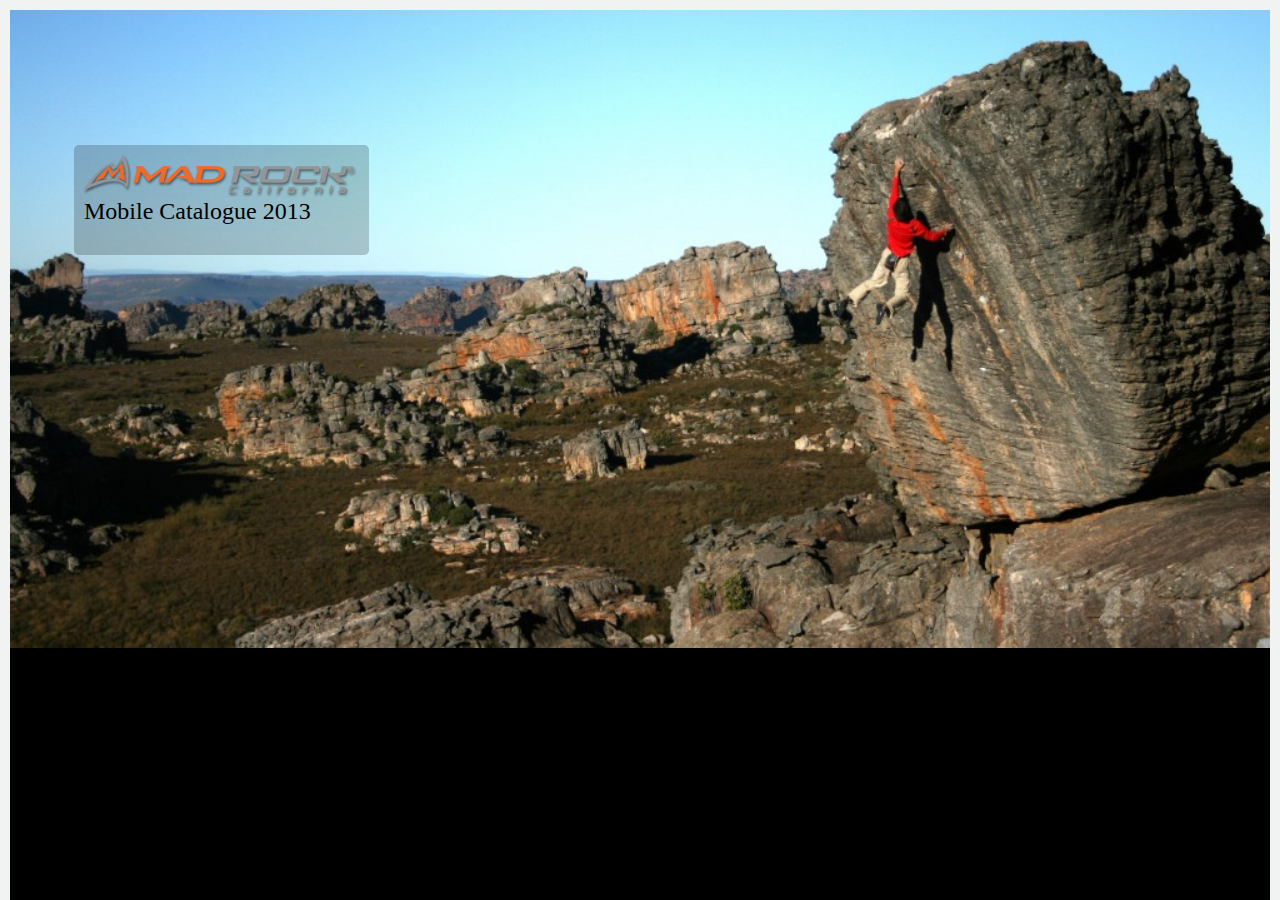
==== index.html @ a5af1133 "1" ====
<!--<!DOCTYPE HTML>-->
<html>
<head>
    <meta name="viewport" content="width=device-width, minimum-scale=1.0, maximum-scale=1.0"/>
    <meta content='text/html;charset=UTF-8' http-equiv='content-type'><!-- this seems to be important for the 360 spritespin plugin -->
    <link rel="stylesheet" type="text/css" href="styles.css">
    <style>
    </style>
    
    
    <script src="jquery-1.7.2.min.js" type="text/javascript"></script>
    <script src="zeptomin.js"></script>
    <script src="spritespin.js" type="text/javascript"></script>
    <script src="iscroll4.js"></script>
    <script src="scroll.js"></script>
    
    
</head>
<body>

    <div class="frame">

        <div id="pageWrapper">
            <div id="pageScroller">
                <div class="page" >
                    <div id="wrapper_cover">
                    
                        <div class="cover_img_container">
                            <img class="cover_img" src="imgs/media/welcome_to_rocklands.jpg"></img>
                            
                            <div class="cover_text">
                                <img src="imgs/media/madrock_logo.png"></img><br>
                                <h2>Mobile Catalogue 2013</h2>
                            </div>
                            
                        </div>
                    
                    </div>
                    
                </div>

                <div class="page" >
                    <div id="wrapper_pg1">
                        <div class="scroller">
                            
                            <div class="cover_img_container">
                                <img class="cover_img" src="imgs/media/madrock_blueprint.png"></img>
                                
                                <div class="cover_text">
                                    <img src="imgs/media/madrock_logo.png"></img><br>
                                    <h2>About Us</h2>
                                </div>
                                
                            </div>
                            <div class="content_text">
                                <p>
                                Mad Rock began in 2002 as a small, climber owned and operated company that made innovative, highly technical and affordable rock climbing shoes. After many years and over a million pairs later, we still choose not to reflect on our accomplishments nor rest on our laurels-because our best shoes will always be the next batch! To us, "Innovation" isn't just a catch phrase-it's a challenge to be met daily. In that spirit, we embrace using the latest materials and technology to meet consumer demands while maintaining the high quality and innovative products that have put us on the map and in the packs of climbers around the world!
                                </p>
                                <p>
                                Refinement of an existing design can often be as labor intensive as creating an all-new one. Yet instead of making new models for the sake of making new models, for 2013 Mad Rock is committed to making subtle but definite running improvements to our existing shoe models and offering a variety of new features, colors and options to our increasingly popular hardware and accessory lines. Mad Rock's goal from the start has been to offer the most sophisticated designs and materials at a fair price, and now more than ever our message of value, quality, durability and climbing enjoyment rings true - so much so that our competitors are increasingly following our lead. We always thought that climbing should be enjoyed by everybody - and we aim to do that with the best gear at a fair price. For 2013 and beyond, Mad Rock is committed to offering you a great deal on the best equipment and back it up with the best customer service in the business.
                                </p>
                                </br>
                                -Team Mad Rock

                            </div>
                            
                        </div>
                    </div>
                </div>
                <div class="page" >
                    <div id="wrapper_pg2">
                        <div class="scroller">
                            
                            <div class="cover_img_container">
                                
                                <img class="cover_img" src="imgs/media/shock-gel.jpg"></img>
                                
                                <div class="cover_text">
                                    <img src="imgs/media/madrock_logo.png"></img><br>
                                    <h2 id="pg_2_innovations">Innovations</h2>
                                </div>
                                
                            </div>
                            <div class="content_text">
                                <h3>Arch Flex</h3>
                                <div class="supp_img_container"><img class="supp_img" src="imgs/media/arch-flex.jpg"></img></div>
                                <p>
                                    By utilizing our 1.8mm R2 rand rubber, the Arch Flex system gives our redesigned Shark an unbelievably comfortable and glove-like fit. The elastic property in our R2 formula hugs and locks your foot in to place without the pain associated with other high performance shoes. 
                                </p>
                                <h3>3D Moulded Heel</h3>
                                <div class="supp_img_container"><img class="supp_img" src="imgs/media/heelcup3dmouldedheel.jpg"></img></div>
                                <p>
                                    Introducing, the best hooking heel ever created. With help from our team of athletes around the world, we've designed a heel cup that will hook, smear, jam, or lock better than any other heel design out there. Our new 3D Molded Heel Cup features grooves to improve hooking ability and ensures that your heel won't pop off of your project. As with any of our other features, we never skimp on materials by manufacturing with non-climbing grade rubber. 
                                </p>
                                <h3>Shock Gel</h3>
                                <div class="supp_img_container"><img class="supp_img" src="imgs/media/shock-gel.jpg"></img></div>
                                <p>
                                    The Flash 2.0 is the first climbing shoe on the market to incorporate shock gel to reduce the force of impact on the heel. 
                                </p>
                                <h3>3D Moulded Concave Sole</h3>
                                <div class="supp_img_container"><img class="supp_img" src="imgs/media/concavesole.jpg"></img></div>
                                <p>
                                    With a patented, concave shape, this sole offers even more powerful edging and surface contact while smearing. Featured on the Shark, Con Series and the Demon; the 3D molded concave shape will enable your feet to grab holds like never before. 
                                </p>
                                <h3>Polycarbonate Midsole</h3>
                                <div class="supp_img_container"><img class="supp_img" src="imgs/media/Polycarbonate-Midsole.jpg"></img></div>
                                <p>
                                    Our AES midsoles utilizes 3D molded polycarbonate material to maintains its shape throughout the life of the shoe. It also provides a predictable and consistent flex throughout its lifespan without sacrificing sensitivity. Due to its stiffness, we were able to incorporate this new midsole material in conjunction with our 3D molded rubber sole to increase performance and stability while minimizing the thickness of both. Our AES consists of 3 midsole shapes to control flex and edging. 
                                </p>
                                <h3>3D Toecap</h3>
                                <div class="supp_img_container"><img class="supp_img" src="imgs/media/3d-toe-cup.jpg"></img></div>
                                <p>
                                    Another technological first in our industry. The 3D molded Toe Cap eliminates the seam where de-lamination can occur while providing an extra layer of protection for durability. The sticky grey rubber is a good indicator of when resoling will be needed as the black rand rubber below begins to show and helps to prevent marks on climbing surfaces. 
                                </p>
                                <h3>Power Flex Upper</h3>
                                <div class="supp_img_container"><img class="supp_img" src="imgs/media/power-upper.jpg"></img></div>
                                <p>
                                    Through the use of our new rubber impregnation technology, the Power Flex Upper is thin, light, sensitive and ultra sticky. The two-way stretch characteristic of our material provides more room in the toe box while reducing lateral strech when worn. 
                                </p>
                                <h3>Slide Entry System</h3>
                                <div class="supp_img_container"><img class="supp_img" src="imgs/media/Side-Entry-System.jpg"></img></div>
                                <p>
                                    Moving the shoe closure to the side provides greater surface area coverage for our new Power Upper. Whether you are toe hooking, jamming, or smearing, our rock shoes have you covered.
                                </p>
                                </br>
                                -Mad Rock Lab

                            </div>
                            
                        </div>
                    </div>
                </div>
                <div class="page" >
                    <div id="wrapper_products_cover">
                        <div class="cover_img_container">
                            <img class="cover_img" src="imgs/media/welcome_to_rocklands.jpg"></img>
                            
                            <div class="cover_text">
                                <img src="imgs/media/madrock_logo.png"></img><br>
                                <h2>Products 2013</h2>
                            </div>
                            
                        </div>
                    </div>
                </div>
                <div class="page" >
                    <div id="wrapper_pg4">
                        <div class="scroller">
                            <div class="cover_img_container">
                                
                                <img class="cover_img" src="imgs/media/shoe_cover.jpg"></img>
                                
                                <div class="cover_text">
                                    <img src="imgs/media/madrock_logo.png"></img><br>
                                    <h2 id="pg_2_innovations">Shoes</h2>
                                </div>
                                
                            </div>
                            
                            <div class="content_text">
                                <ul class="product_list">
                                    <li id="shoe_1">
                                        <img class="product_img" src="imgs/shoes/demon2USD123.jpg"> Demon 2.0 - $123
                                    </li>
                                    <li id="shoe_2">
                                        <img class="product_img" src="imgs/shoes/shark2USD119.jpg"> Shark 2.0 - $119
                                    </li>
                                    <li id="shoe_3">
                                        <img class="product_img" src="imgs/shoes/concept2USD109.jpg"> Concept 2.0 - $109
                                    </li>
                                    <li>
                                        <img class="product_img" src="imgs/shoes/conflict2USD109.jpg"> Conflict 2.0 - $109
                                    </li>
                                    <li>
                                        <img class="product_img" src="imgs/shoes/contact2USD105.jpg"> Contact 2.0 - $109
                                    </li>
                                    <li>
                                        <img class="product_img" src="imgs/shoes/mugentechlace2USD99.jpg"> Mugen Tech Lace 2.0 - $99
                                    </li>
                                    <li>
                                        <img class="product_img" src="imgs/shoes/mugentech2USD99.jpg"> Mugen Tech 2.0 - $99
                                    </li>
                                    <li>
                                        <img class="product_img" src="imgs/shoes/flash2USD83.jpg"> Flash 2.0 - $83
                                    </li>
                                    <li>
                                        <img class="product_img" src="imgs/shoes/onsightUSD79.jpg"> Onsight - $79
                                    </li>
                                    <li>
                                        <img class="product_img" src="imgs/shoes/bansheeUSD79.jpg"> Banshee - $79
                                    </li>
                                    <li>
                                        <img class="product_img" src="imgs/shoes/phoenixUSD75.jpg"> Phoenix - $75
                                    </li>
                                    <li>
                                        <img class="product_img" src="imgs/shoes/drifterUSD69.jpg"> Drifter - $69
                                    </li>
                                    <li>
                                        <img class="product_img" src="imgs/shoes/madmonkeyUSD39.jpg"> Mad Monkey - $39
                                    </li>
                                </ul>
                            </div>
                            
                        </div>
                    </div>
                </div>
                <div class="page" >
                    <div id="wrapper_pg5">
                        <div class="scroller">
                            <h1>Page 5</h1>
                        </div>
                    </div>
                </div>
                <div class="page" >
                    <div id="wrapper_pg6">
                        <div class="scroller">
                            <h1>Page 6</h1>
                        </div>
                    </div>
                </div>
                <div class="page" >
                    <div id="wrapper_pg7">
                        <div class="scroller">
                            <h1>Page 7</h1>
                        </div>
                    </div>
                </div>
                <div class="page" >
                    <div id="wrapper_pg8">
                        <div class="scroller">
                            <h1>Page 8</h1>
                        </div>
                    </div>
                </div>
                
                <!-- Contact FORM SUBMISSION -->
                <div class="page" >
                    <div style="width:100%;text-align:center;">
                        <h1>Contact PAge</h1>
                        <hr/>
                        <button class="button_popup">Click to submit form</button>
                        <div id="form_popup">
                            <div id="form_well">
                            
                                <form action="/pg_request" method="post" id="pg_request_form">
                                    <label for="email">
                                        <b>Email</b>
                                        <input type="email" id="pg_email" name="email">
                                    </label>
                                    <input type="submit" value="submit">
                                </form>
                                
                            </div>
                            <div id="form_close">
                                HIDE
                            </div>
                        </div>
                    </div>
                </div>
                <!-- FORM SUBMISSION -->
                
                <div class="page" >
                    <h1>Back Cover</h1>
                </div>
                
            </div><!-- Page Scroller -->
        </div><!-- Page Wrapper -->

    </div><!-- Frame -->
    
<div id="form_popup">
    <div id="form_overlay">
    </div>
    <div id="form_well">
    <form action="/pg_request" method="post" id="pg_request_form">

        <label for="email">
            <b>Email</b>
            <input type="email" id="pg_email" name="email">
        </label>
        
        <input type="submit" value="submit">

    </form>
    </div>
</div>
    
    <!-- Product Overlays -->
    <div class="product_overlay" id="shoe_1_details">
        <div class="product_details">
            <p>
                Demon 2.0 ($123)<br>
                The Demon 2.0 is a testament to our commitment to ultra-high performance rock shoes. Unlike other brand's high performance shoes, the Demon 2.0 is evidence that performance and comfort can go hand in hand. This paradoxical concept is achieved by incorporating our AES-3 Concave Sole technology, Power Flex Upper, and our new R2 Rand System that translates into a rock shoe with superior feel and fit. Projects beware!
            </p>
        </div>
    </div>

</body>

</html>
---- styles.css ----
body {
    font-family: helvetica neue;
    background-color: #E7EAEC;
    margin:0;
    padding:0;
}

.page h1,
.page h2
{
    color: #BCBEC0;
    font-weight: normal;
    margin-top: 0px;
}

.page hr {
    height: 2px;
    background-color: #E6E7E8;
    border: none;
    border-bottom: solid 1px #FFFFFF;
}

.frame {
    position:absolute;
    top:0px;
    right:0px;
    bottom:0px;
    left:0px;
    background-color: #F1F2F2;
    /*border: 1px solid #BCBEC0;
    border-radius: 4px;*/
}


#form_popup
{
display: none;
}
#form_close
{
position: absolute;
top: 0px;
left: 0px;
width: 100%;
height: 100%;
background-color: rgba(0,0,0,0.5);
z-index: 200;
}
#form_well
{
padding: 10px;
background-color: rgb(0,0,0);
z-index: 201;
display: none;
color: white;
position: absolute;
top: 20%;
left: 20%;
width: 60%;
height: 10%;
}
.zoom_container
{
position: relative;
height: 300px;
width: 300px;
overflow: hidden;
}
.page {
    float: left;
    -webkit-transform:translate3d(0,0,0);
    -moz-transform:translate3d(0px,0,0);
    height: 100%;
    /*padding: 20px;*/
    margin: 10px;/*my addition*/
    /*border: 2px solid white;*//*border seems to disrupt widths and makes last slide disappear*/
    background-color: black;/*my addition*/
}

.wrapper_span_360sprite2
{
height: 327px;
display: inline-block;
}

#pageWrapper {
    position:absolute;
    z-index:1;
    overflow:hidden;
    top:0px;/*was 20px*/
    right:0px;
    bottom:0px;/*was 20px*/
    left:0px;
    /*padding: 20px;/*my addition*/
}

#wrapper_cover, #wrapper_pg1, #wrapper_pg2, #wrapper_products_cover, #wrapper_pg4, #wrapper_pg5, #wrapper_pg6, #wrapper_pg7, #wrapper_pg8
{
    position:absolute;
    z-index:1;
    top:0px;
    bottom:0px;/*was bottom:50px - my change*//*having a higher bottom position means that the scroll area allows the text to go a little above the 0 bottom position*/
    left:0px;
    right:0px;
    overflow:hidden;/*was overflow:auto;*/
}

.scroller {
	position:absolute; z-index:1;
	-webkit-tap-highlight-color:rgba(0,0,0,0);
	width:100%;
	padding:0;
}

/*Content, body and text*/
.content_text
{
width: 95%;
position: relative;
color: white;
background-color: rgba(0,0,0,0.8);
margin-top: 10px;
margin-right: 10px;
margin-left: 10px;
margin-bottom: 50px;
}
.content_text>p
{
width:90%;
margin: 10px;
padding: 10px;
}

/*Products*/
.product_list
{
list-style: none;
line-height: 100px;
}
.product_list>li
{
margin: 5px;
}
.product_img
{
height: 100px;
max-width: 30%;
float:left;
}
.product_overlay
{
position:absolute;
top:0px;
left:0px;
width:100%;
height:100%;
z-index: 101;
display: none;
}
.product_details
{
color: white;
background-color: rgba(0,0,0,0.5);
}
/*
.product_container_div
{
width:100%;
overflow:hidden;
}
.product_text
{
height: 100px;
padding: 10px;
text-align:center;
max-width:50%;
overflow:hidden;
display:inline-block;
float:left;
}
*/

/*Image & Cover Handling*/
.cover_img_container
{
position:relative;
overflow: hidden;
}
.cover_img
{
position: absolute;
top:0px;
left: 0px;
width:100%;
z-index: 3
}

.cover_text
{
position: absolute;
z-index: 3;
top:15%;
left:5%;
background-color: rgba(0,0,0,0.2);
padding: 10px;
border-radius: 5px;
}
.cover_text>h2
{
color: black;
}


.supp_img_container
{
width: 100%;
overflow: hidden;
}
.supp_img
{
width: 67%;
margin-left: auto;
margin-right:auto;
}


#wrapper_pg1
{
background-image: url('imgs/media/background.png');
}

#pg_2_innovations
{
color:white;
}
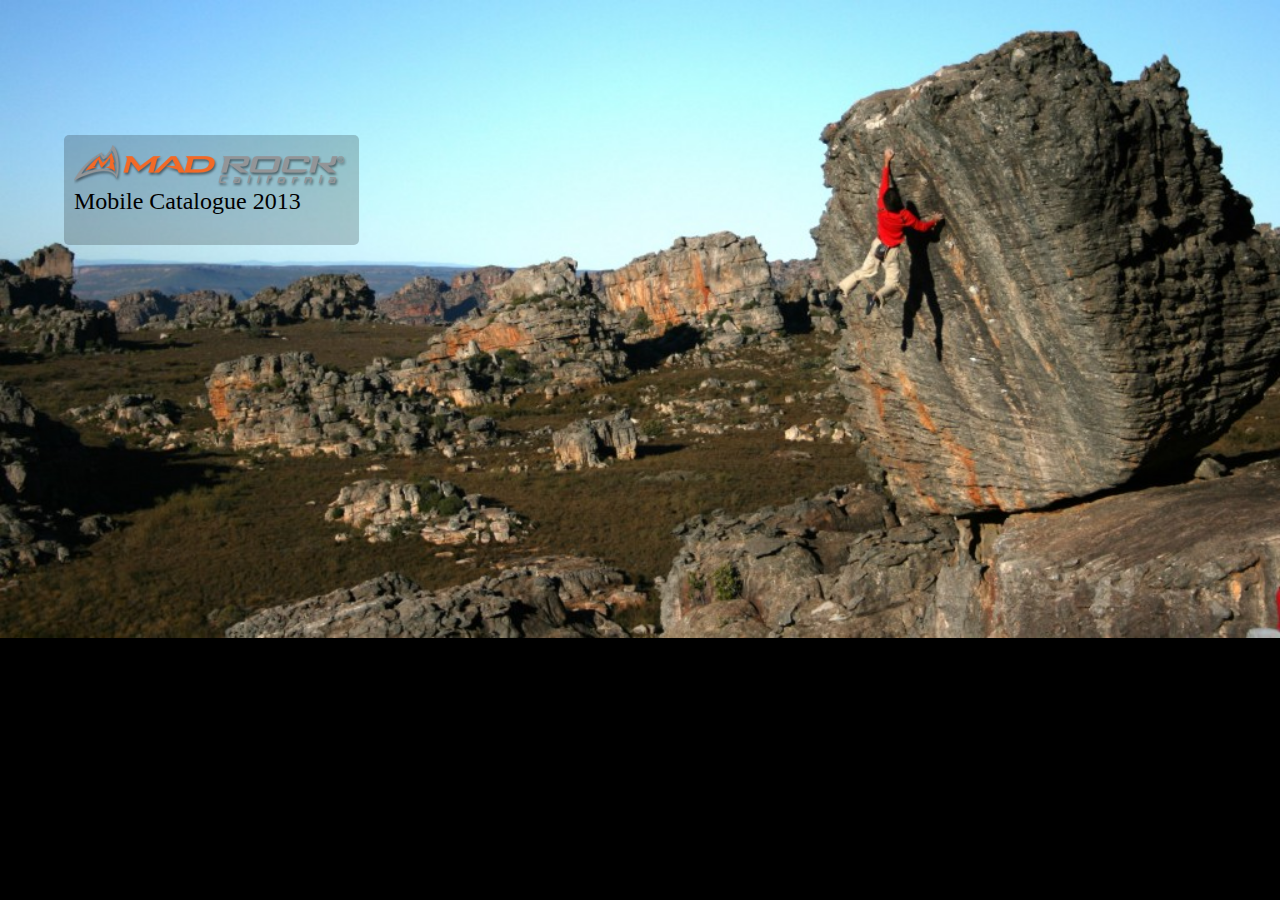
==== commit a33eedfa: "separate html file load" ====
--- a/index.html
+++ b/index.html
@@ -4,13 +4,11 @@
     <meta name="viewport" content="width=device-width, minimum-scale=1.0, maximum-scale=1.0"/>
     <meta content='text/html;charset=UTF-8' http-equiv='content-type'><!-- this seems to be important for the 360 spritespin plugin -->
     <link rel="stylesheet" type="text/css" href="styles.css">
-    <style>
-    </style>
     
     
     <script src="jquery-1.7.2.min.js" type="text/javascript"></script>
-    <script src="zeptomin.js"></script>
-    <script src="spritespin.js" type="text/javascript"></script>
+    <!--<script src="zeptomin.js"></script>-->
+    <!--<script src="spritespin.js" type="text/javascript"></script>-->
     <script src="iscroll4.js"></script>
     <script src="scroll.js"></script>
     
@@ -124,12 +122,13 @@
                                 </p>
                                 </br>
                                 -Mad Rock Lab
-
-                            </div>
-                            
-                        </div>
-                    </div>
-                </div>
+                                </br>
+                            </div>
+                            
+                        </div>
+                    </div>
+                </div>
+                
                 <div class="page" >
                     <div id="wrapper_products_cover">
                         <div class="cover_img_container">
@@ -143,6 +142,7 @@
                         </div>
                     </div>
                 </div>
+                
                 <div class="page" >
                     <div id="wrapper_pg4">
                         <div class="scroller">
@@ -160,43 +160,69 @@
                             <div class="content_text">
                                 <ul class="product_list">
                                     <li id="shoe_1">
-                                        <img class="product_img" src="imgs/shoes/demon2USD123.jpg"> Demon 2.0 - $123
+                                        <div class="product_li_container">
+                                        <img class="product_img" src="imgs/shoes/demon2USD123.jpg"><span class="product_li_text">Demon 2.0</span>
+                                        </div>
                                     </li>
                                     <li id="shoe_2">
-                                        <img class="product_img" src="imgs/shoes/shark2USD119.jpg"> Shark 2.0 - $119
+                                        <div class="product_li_container">
+                                        <img class="product_img" src="imgs/shoes/shark2USD119.jpg"><span class="product_li_text">Shark 2.0</span>
+                                        </div>
                                     </li>
                                     <li id="shoe_3">
-                                        <img class="product_img" src="imgs/shoes/concept2USD109.jpg"> Concept 2.0 - $109
-                                    </li>
-                                    <li>
-                                        <img class="product_img" src="imgs/shoes/conflict2USD109.jpg"> Conflict 2.0 - $109
-                                    </li>
-                                    <li>
-                                        <img class="product_img" src="imgs/shoes/contact2USD105.jpg"> Contact 2.0 - $109
-                                    </li>
-                                    <li>
-                                        <img class="product_img" src="imgs/shoes/mugentechlace2USD99.jpg"> Mugen Tech Lace 2.0 - $99
-                                    </li>
-                                    <li>
-                                        <img class="product_img" src="imgs/shoes/mugentech2USD99.jpg"> Mugen Tech 2.0 - $99
-                                    </li>
-                                    <li>
-                                        <img class="product_img" src="imgs/shoes/flash2USD83.jpg"> Flash 2.0 - $83
-                                    </li>
-                                    <li>
-                                        <img class="product_img" src="imgs/shoes/onsightUSD79.jpg"> Onsight - $79
-                                    </li>
-                                    <li>
-                                        <img class="product_img" src="imgs/shoes/bansheeUSD79.jpg"> Banshee - $79
-                                    </li>
-                                    <li>
-                                        <img class="product_img" src="imgs/shoes/phoenixUSD75.jpg"> Phoenix - $75
-                                    </li>
-                                    <li>
-                                        <img class="product_img" src="imgs/shoes/drifterUSD69.jpg"> Drifter - $69
-                                    </li>
-                                    <li>
-                                        <img class="product_img" src="imgs/shoes/madmonkeyUSD39.jpg"> Mad Monkey - $39
+                                        <div class="product_li_container">
+                                        <img class="product_img" src="imgs/shoes/concept2USD109.jpg"><span class="product_li_text">Concept 2.0</span>
+                                        </div>
+                                    </li>
+                                    <li id="shoe_4">
+                                        <div class="product_li_container">
+                                        <img class="product_img" src="imgs/shoes/conflict2USD109.jpg"><span class="product_li_text">Conflict 2.0</span>
+                                        </div>
+                                    </li>
+                                    <li id="shoe_5">
+                                        <div class="product_li_container">
+                                        <img class="product_img" src="imgs/shoes/contact2USD105.jpg"><span class="product_li_text">Contact 2.0</span>
+                                        </div>
+                                    </li>
+                                    <li id="shoe_6">
+                                        <div class="product_li_container">
+                                        <img class="product_img" src="imgs/shoes/mugentechlace2USD99.jpg"><span class="product_li_text">Mugen Tech Lace 2.0</span>
+                                        </div>
+                                    </li>
+                                    <li id="shoe_7">
+                                        <div class="product_li_container">
+                                        <img class="product_img" src="imgs/shoes/mugentech2USD99.jpg"><span class="product_li_text">Mugen Tech 2.0</span>
+                                        </div>
+                                    </li>
+                                    <li id="shoe_8">
+                                        <div class="product_li_container">
+                                        <img class="product_img" src="imgs/shoes/flash2USD83.jpg"><span class="product_li_text">Flash 2.0</span>
+                                        </div>
+                                    </li>
+                                    <li id="shoe_9">
+                                        <div class="product_li_container">
+                                        <img class="product_img" src="imgs/shoes/onsightUSD79.jpg"><span class="product_li_text">Onsight</span>
+                                        </div>
+                                    </li>
+                                    <li id="shoe_10">
+                                        <div class="product_li_container">
+                                        <img class="product_img" src="imgs/shoes/bansheeUSD79.jpg"><span class="product_li_text">Banshee</span>
+                                        </div>
+                                    </li>
+                                    <li id="shoe_11">
+                                        <div class="product_li_container">
+                                        <img class="product_img" src="imgs/shoes/phoenixUSD75.jpg"><span class="product_li_text">Phoenix</span>
+                                        </div>
+                                    </li>
+                                    <li id="shoe_12">
+                                        <div class="product_li_container">
+                                        <img class="product_img" src="imgs/shoes/drifterUSD69.jpg"><span class="product_li_text">Drifter</span>
+                                        </div>
+                                    </li>
+                                    <li id="shoe_13">
+                                        <div class="product_li_container">
+                                        <img class="product_img" src="imgs/shoes/madmonkeyUSD39.jpg"><span class="product_li_text">Mad Monkey</span>
+                                        </div>
                                     </li>
                                 </ul>
                             </div>
@@ -286,13 +312,7 @@
 </div>
     
     <!-- Product Overlays -->
-    <div class="product_overlay" id="shoe_1_details">
-        <div class="product_details">
-            <p>
-                Demon 2.0 ($123)<br>
-                The Demon 2.0 is a testament to our commitment to ultra-high performance rock shoes. Unlike other brand's high performance shoes, the Demon 2.0 is evidence that performance and comfort can go hand in hand. This paradoxical concept is achieved by incorporating our AES-3 Concave Sole technology, Power Flex Upper, and our new R2 Rand System that translates into a rock shoe with superior feel and fit. Projects beware!
-            </p>
-        </div>
+    <div class="hidden_content">
     </div>
 
 </body>
--- a/styles.css
+++ b/styles.css
@@ -72,7 +72,7 @@
     -moz-transform:translate3d(0px,0,0);
     height: 100%;
     /*padding: 20px;*/
-    margin: 10px;/*my addition*/
+    /*margin: 10px;/*my addition*/
     /*border: 2px solid white;*//*border seems to disrupt widths and makes last slide disappear*/
     background-color: black;/*my addition*/
 }
@@ -102,7 +102,7 @@
     bottom:0px;/*was bottom:50px - my change*//*having a higher bottom position means that the scroll area allows the text to go a little above the 0 bottom position*/
     left:0px;
     right:0px;
-    overflow:hidden;/*was overflow:auto;*/
+    /*overflow:hidden;/*was overflow:auto;*/
 }
 
 .scroller {
@@ -116,6 +116,7 @@
 .content_text
 {
 width: 95%;
+height:auto;
 position: relative;
 color: white;
 background-color: rgba(0,0,0,0.8);
@@ -131,15 +132,32 @@
 padding: 10px;
 }
 
+/* Hidden Content*/
+.hidden_content
+{
+display:none;
+}
+
 /*Products*/
 .product_list
 {
 list-style: none;
-line-height: 100px;
+/*line-height: 100px;*/
 }
 .product_list>li
 {
 margin: 5px;
+border: 1px solid white;
+}
+.product_li_container
+{
+height: 100px;
+overflow: hidden;
+}
+.product_li_text
+{
+font-size: 40px;
+display: inline-block;
 }
 .product_img
 {
@@ -160,25 +178,10 @@
 .product_details
 {
 color: white;
-background-color: rgba(0,0,0,0.5);
-}
-/*
-.product_container_div
-{
-width:100%;
-overflow:hidden;
-}
-.product_text
-{
-height: 100px;
-padding: 10px;
-text-align:center;
-max-width:50%;
-overflow:hidden;
-display:inline-block;
-float:left;
-}
-*/
+background-color: rgba(0,0,0,0.9);
+padding: 10px;
+}
+
 
 /*Image & Cover Handling*/
 .cover_img_container
@@ -214,6 +217,8 @@
 .supp_img_container
 {
 width: 100%;
+height: 150;/*250px;/*this needs to be set so that page scrolls to bottom*/
+display:inline-block;
 overflow: hidden;
 }
 .supp_img
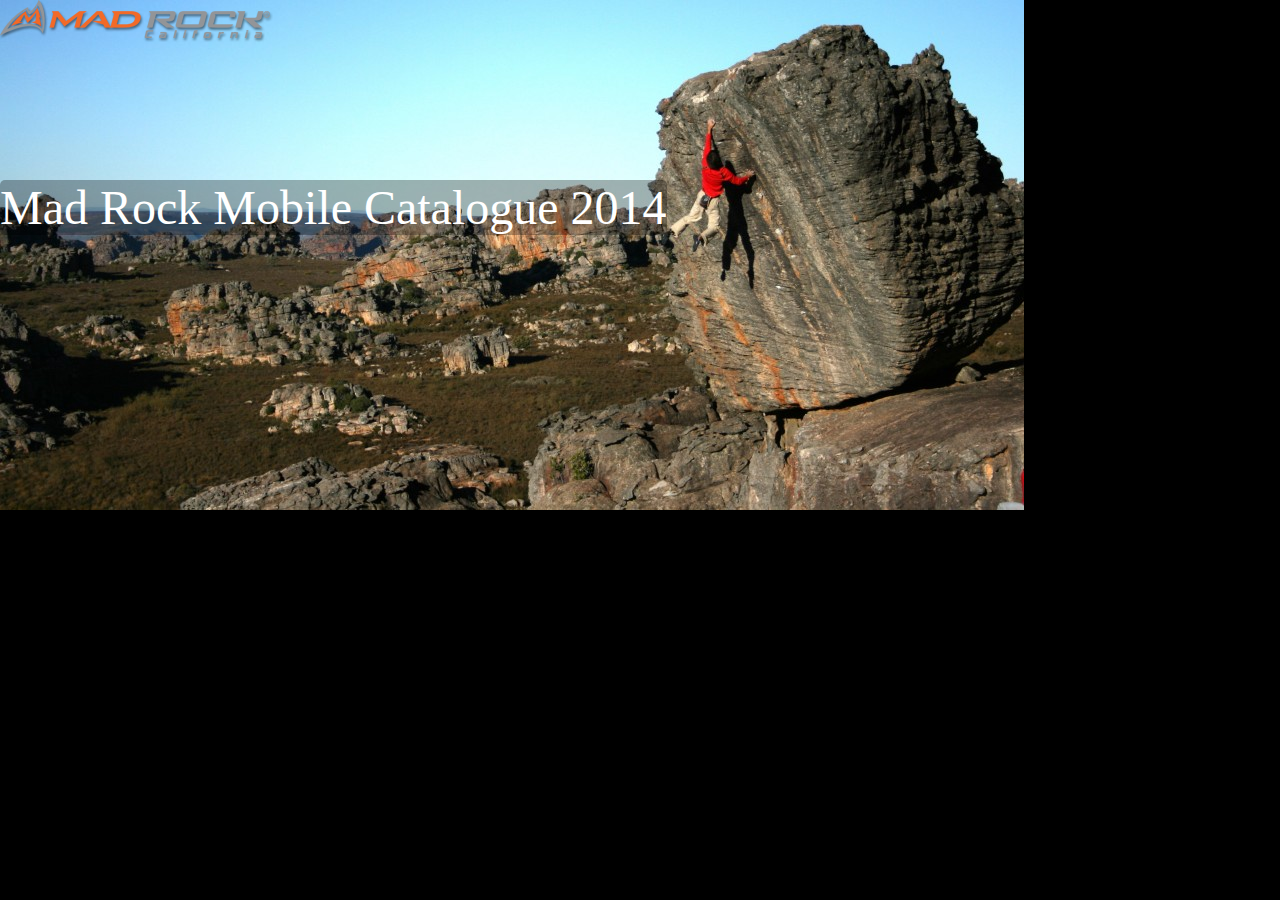
==== commit ec9f4966: "dynamic popup loading" ====
--- a/index.html
+++ b/index.html
@@ -6,13 +6,19 @@
     <link rel="stylesheet" type="text/css" href="styles.css">
     
     
-    <script src="jquery-1.7.2.min.js" type="text/javascript"></script>
-    <!--<script src="zeptomin.js"></script>-->
+    <!--<script src="jquery-1.7.2.min.js" type="text/javascript"></script>-->
+    <script src="zeptomin.js"></script>
     <!--<script src="spritespin.js" type="text/javascript"></script>-->
+    
+    <script src="file_loading.js"></script><!-- loading external files like html files, should be placed before page dimensions are calculated -->
+    <script src="dynamic_content.js"></script><!-- load dynamic content so place script after files are loaded but before styles and before iscroll and widgets are loaded -->
+    <script src="dynamic_styles.js"></script><!-- changing scroller dimensions so should appear before iscroll initialization but after loading external files -->
+    
     <script src="iscroll4.js"></script>
     <script src="scroll.js"></script>
     
     
+    
 </head>
 <body>
 
@@ -21,226 +27,109 @@
         <div id="pageWrapper">
             <div id="pageScroller">
                 <div class="page" >
-                    <div id="wrapper_cover">
-                    
-                        <div class="cover_img_container">
-                            <img class="cover_img" src="imgs/media/welcome_to_rocklands.jpg"></img>
-                            
-                            <div class="cover_text">
-                                <img src="imgs/media/madrock_logo.png"></img><br>
-                                <h2>Mobile Catalogue 2013</h2>
-                            </div>
-                            
-                        </div>
-                    
-                    </div>
-                    
+                    <div id="wrapper_pg0">
+                    </div>
                 </div>
 
                 <div class="page" >
                     <div id="wrapper_pg1">
-                        <div class="scroller">
-                            
-                            <div class="cover_img_container">
-                                <img class="cover_img" src="imgs/media/madrock_blueprint.png"></img>
+                    </div>
+                </div>
+                <div class="page" >
+                    <div id="wrapper_pg2">
+                        
+                    </div>
+                </div>
+                
+                <div class="page" >
+                    <div id="wrapper_pg3">
+                    </div>
+                </div>
+                
+                <div class="page" >
+                    <div id="wrapper_pg4">
+                    </div>
+                </div>
+                <div class="page" >
+                    <div id="wrapper_pg5">
+                        <div class="scroller">
+                                <div class="cover orange">
+                                    <h1>Page 5</h1>
+                                </div>
+                                <div class="fullw_large blue"><!-- 100% width large height -->
+                                    LARGE
+                                </div>
+                                <div class="fullw_medium green"><!-- 100% width medium height -->
+                                    MEDIUM
+                                </div>
+                                <div class="fullw_small red"><!-- 100% width small height -->
+                                    SMALL
+                                </div>
+                                <div class="fullw_auto pink"><!-- 100% width auto height -->
+                                    AUTO
+                                    </br>
+                                    Working off a similar design goal as the Onsight, the Banshee offers the same attributes and all-around performance as the Phoenix, but in a women's specific model. Using female lasts to ensure women a better fit than the unisex last of the Phoenix, the Banshee is also a lace-up to offer another degree of precise control. Round this out with subtle laser-etched graphics and an exclusive color palette to differentiate it from its counterpart, and you have a great all-day shoe with a superlative value-to-performance ratio.
+                                    Working off a similar design goal as the Onsight, the Banshee offers the same attributes and all-around performance as the Phoenix, but in a women's specific model. Using female lasts to ensure women a better fit than the unisex last of the Phoenix, the Banshee is also a lace-up to offer another degree of precise control. Round this out with subtle laser-etched graphics and an exclusive color palette to differentiate it from its counterpart, and you have a great all-day shoe with a superlative value-to-performance ratio.
+                                </div>
                                 
-                                <div class="cover_text">
-                                    <img src="imgs/media/madrock_logo.png"></img><br>
-                                    <h2>About Us</h2>
+                                <div class="fullw_auto"><!-- use auto height full width container  -->
+                                    <div class="col_left orange">
+                                        <p>
+                                        Working off a similar design goal as the Onsight, the Banshee offers the same attributes and all-around performance as the Phoenix, but in a women's specific model. Using female lasts to ensure women a better fit than the unisex last of the Phoenix, the Banshee is also a lace-up to offer another degree of precise control. Round this out with subtle laser-etched graphics and an exclusive color palette to differentiate it from its counterpart, and you have a great all-day shoe with a superlative value-to-performance ratio.
+                                        </p>
+                                    </div>
+                                    <div class="col_right blue">
+                                        <p>
+                                        Working off a similar design goal as the Onsight, the Banshee offers the same attributes and all-around performance as the Phoenix, but in a women's specific model. Using female lasts to ensure women a better fit than the unisex last of the Phoenix, the Banshee is also a lace-up to offer another degree of precise control. Round this out with subtle laser-etched graphics and an exclusive color palette to differentiate it from its counterpart, and you have a great all-day shoe with a superlative value-to-performance ratio.
+                                        </p>
+                                    </div>
+                                </div>
+                                <div class="fullw_auto">
+                                    <img src="imgs/media/font_project.jpg"></img>
+                                </div>
+                                <div class="fullw_auto green">
+                                    <p>Paul Robinson on a project in Fontainbleau</p>
                                 </div>
                                 
-                            </div>
-                            <div class="content_text">
-                                <p>
-                                Mad Rock began in 2002 as a small, climber owned and operated company that made innovative, highly technical and affordable rock climbing shoes. After many years and over a million pairs later, we still choose not to reflect on our accomplishments nor rest on our laurels-because our best shoes will always be the next batch! To us, "Innovation" isn't just a catch phrase-it's a challenge to be met daily. In that spirit, we embrace using the latest materials and technology to meet consumer demands while maintaining the high quality and innovative products that have put us on the map and in the packs of climbers around the world!
-                                </p>
-                                <p>
-                                Refinement of an existing design can often be as labor intensive as creating an all-new one. Yet instead of making new models for the sake of making new models, for 2013 Mad Rock is committed to making subtle but definite running improvements to our existing shoe models and offering a variety of new features, colors and options to our increasingly popular hardware and accessory lines. Mad Rock's goal from the start has been to offer the most sophisticated designs and materials at a fair price, and now more than ever our message of value, quality, durability and climbing enjoyment rings true - so much so that our competitors are increasingly following our lead. We always thought that climbing should be enjoyed by everybody - and we aim to do that with the best gear at a fair price. For 2013 and beyond, Mad Rock is committed to offering you a great deal on the best equipment and back it up with the best customer service in the business.
-                                </p>
-                                </br>
-                                -Team Mad Rock
-
-                            </div>
-                            
-                        </div>
-                    </div>
-                </div>
-                <div class="page" >
-                    <div id="wrapper_pg2">
-                        <div class="scroller">
-                            
-                            <div class="cover_img_container">
-                                
-                                <img class="cover_img" src="imgs/media/shock-gel.jpg"></img>
-                                
-                                <div class="cover_text">
-                                    <img src="imgs/media/madrock_logo.png"></img><br>
-                                    <h2 id="pg_2_innovations">Innovations</h2>
-                                </div>
-                                
-                            </div>
-                            <div class="content_text">
-                                <h3>Arch Flex</h3>
-                                <div class="supp_img_container"><img class="supp_img" src="imgs/media/arch-flex.jpg"></img></div>
-                                <p>
-                                    By utilizing our 1.8mm R2 rand rubber, the Arch Flex system gives our redesigned Shark an unbelievably comfortable and glove-like fit. The elastic property in our R2 formula hugs and locks your foot in to place without the pain associated with other high performance shoes. 
-                                </p>
-                                <h3>3D Moulded Heel</h3>
-                                <div class="supp_img_container"><img class="supp_img" src="imgs/media/heelcup3dmouldedheel.jpg"></img></div>
-                                <p>
-                                    Introducing, the best hooking heel ever created. With help from our team of athletes around the world, we've designed a heel cup that will hook, smear, jam, or lock better than any other heel design out there. Our new 3D Molded Heel Cup features grooves to improve hooking ability and ensures that your heel won't pop off of your project. As with any of our other features, we never skimp on materials by manufacturing with non-climbing grade rubber. 
-                                </p>
-                                <h3>Shock Gel</h3>
-                                <div class="supp_img_container"><img class="supp_img" src="imgs/media/shock-gel.jpg"></img></div>
-                                <p>
-                                    The Flash 2.0 is the first climbing shoe on the market to incorporate shock gel to reduce the force of impact on the heel. 
-                                </p>
-                                <h3>3D Moulded Concave Sole</h3>
-                                <div class="supp_img_container"><img class="supp_img" src="imgs/media/concavesole.jpg"></img></div>
-                                <p>
-                                    With a patented, concave shape, this sole offers even more powerful edging and surface contact while smearing. Featured on the Shark, Con Series and the Demon; the 3D molded concave shape will enable your feet to grab holds like never before. 
-                                </p>
-                                <h3>Polycarbonate Midsole</h3>
-                                <div class="supp_img_container"><img class="supp_img" src="imgs/media/Polycarbonate-Midsole.jpg"></img></div>
-                                <p>
-                                    Our AES midsoles utilizes 3D molded polycarbonate material to maintains its shape throughout the life of the shoe. It also provides a predictable and consistent flex throughout its lifespan without sacrificing sensitivity. Due to its stiffness, we were able to incorporate this new midsole material in conjunction with our 3D molded rubber sole to increase performance and stability while minimizing the thickness of both. Our AES consists of 3 midsole shapes to control flex and edging. 
-                                </p>
-                                <h3>3D Toecap</h3>
-                                <div class="supp_img_container"><img class="supp_img" src="imgs/media/3d-toe-cup.jpg"></img></div>
-                                <p>
-                                    Another technological first in our industry. The 3D molded Toe Cap eliminates the seam where de-lamination can occur while providing an extra layer of protection for durability. The sticky grey rubber is a good indicator of when resoling will be needed as the black rand rubber below begins to show and helps to prevent marks on climbing surfaces. 
-                                </p>
-                                <h3>Power Flex Upper</h3>
-                                <div class="supp_img_container"><img class="supp_img" src="imgs/media/power-upper.jpg"></img></div>
-                                <p>
-                                    Through the use of our new rubber impregnation technology, the Power Flex Upper is thin, light, sensitive and ultra sticky. The two-way stretch characteristic of our material provides more room in the toe box while reducing lateral strech when worn. 
-                                </p>
-                                <h3>Slide Entry System</h3>
-                                <div class="supp_img_container"><img class="supp_img" src="imgs/media/Side-Entry-System.jpg"></img></div>
-                                <p>
-                                    Moving the shoe closure to the side provides greater surface area coverage for our new Power Upper. Whether you are toe hooking, jamming, or smearing, our rock shoes have you covered.
-                                </p>
-                                </br>
-                                -Mad Rock Lab
-                                </br>
-                            </div>
-                            
-                        </div>
-                    </div>
-                </div>
-                
-                <div class="page" >
-                    <div id="wrapper_products_cover">
-                        <div class="cover_img_container">
-                            <img class="cover_img" src="imgs/media/welcome_to_rocklands.jpg"></img>
-                            
-                            <div class="cover_text">
-                                <img src="imgs/media/madrock_logo.png"></img><br>
-                                <h2>Products 2013</h2>
-                            </div>
-                            
-                        </div>
-                    </div>
-                </div>
-                
-                <div class="page" >
-                    <div id="wrapper_pg4">
-                        <div class="scroller">
-                            <div class="cover_img_container">
-                                
-                                <img class="cover_img" src="imgs/media/shoe_cover.jpg"></img>
-                                
-                                <div class="cover_text">
-                                    <img src="imgs/media/madrock_logo.png"></img><br>
-                                    <h2 id="pg_2_innovations">Shoes</h2>
-                                </div>
-                                
-                            </div>
-                            
-                            <div class="content_text">
-                                <ul class="product_list">
-                                    <li id="shoe_1">
-                                        <div class="product_li_container">
-                                        <img class="product_img" src="imgs/shoes/demon2USD123.jpg"><span class="product_li_text">Demon 2.0</span>
+                                <div class="fullw_auto"><!-- use auto height full width container  -->
+                                    <div class="col_left orange">
+                                        <p>
+                                        Working off a similar design goal as the Onsight, the Banshee offers the same attributes and all-around performance as the Phoenix, but in a women's specific model. Using female lasts to ensure women a better fit than the unisex last of the Phoenix, the Banshee is also a lace-up to offer another degree of precise control. Round this out with subtle laser-etched graphics and an exclusive color palette to differentiate it from its counterpart, and you have a great all-day shoe with a superlative value-to-performance ratio.
+                                        </p>
+                                    </div>
+                                    <div class="col_right blue">
+                                        <div class="fullw_auto red">
+                                            Sub A
+                                            <br>
+                                            A
+                                            <br>
+                                            A
                                         </div>
-                                    </li>
-                                    <li id="shoe_2">
-                                        <div class="product_li_container">
-                                        <img class="product_img" src="imgs/shoes/shark2USD119.jpg"><span class="product_li_text">Shark 2.0</span>
+                                        <div class="fullw_auto green">
+                                            Sub B
+                                            <br>
+                                            B
+                                            <br>
+                                            B
                                         </div>
-                                    </li>
-                                    <li id="shoe_3">
-                                        <div class="product_li_container">
-                                        <img class="product_img" src="imgs/shoes/concept2USD109.jpg"><span class="product_li_text">Concept 2.0</span>
+                                        <div class="fullw_auto orange">
+                                            Sub C
+                                            <br>
+                                            C
+                                            <br>
+                                            C
                                         </div>
-                                    </li>
-                                    <li id="shoe_4">
-                                        <div class="product_li_container">
-                                        <img class="product_img" src="imgs/shoes/conflict2USD109.jpg"><span class="product_li_text">Conflict 2.0</span>
-                                        </div>
-                                    </li>
-                                    <li id="shoe_5">
-                                        <div class="product_li_container">
-                                        <img class="product_img" src="imgs/shoes/contact2USD105.jpg"><span class="product_li_text">Contact 2.0</span>
-                                        </div>
-                                    </li>
-                                    <li id="shoe_6">
-                                        <div class="product_li_container">
-                                        <img class="product_img" src="imgs/shoes/mugentechlace2USD99.jpg"><span class="product_li_text">Mugen Tech Lace 2.0</span>
-                                        </div>
-                                    </li>
-                                    <li id="shoe_7">
-                                        <div class="product_li_container">
-                                        <img class="product_img" src="imgs/shoes/mugentech2USD99.jpg"><span class="product_li_text">Mugen Tech 2.0</span>
-                                        </div>
-                                    </li>
-                                    <li id="shoe_8">
-                                        <div class="product_li_container">
-                                        <img class="product_img" src="imgs/shoes/flash2USD83.jpg"><span class="product_li_text">Flash 2.0</span>
-                                        </div>
-                                    </li>
-                                    <li id="shoe_9">
-                                        <div class="product_li_container">
-                                        <img class="product_img" src="imgs/shoes/onsightUSD79.jpg"><span class="product_li_text">Onsight</span>
-                                        </div>
-                                    </li>
-                                    <li id="shoe_10">
-                                        <div class="product_li_container">
-                                        <img class="product_img" src="imgs/shoes/bansheeUSD79.jpg"><span class="product_li_text">Banshee</span>
-                                        </div>
-                                    </li>
-                                    <li id="shoe_11">
-                                        <div class="product_li_container">
-                                        <img class="product_img" src="imgs/shoes/phoenixUSD75.jpg"><span class="product_li_text">Phoenix</span>
-                                        </div>
-                                    </li>
-                                    <li id="shoe_12">
-                                        <div class="product_li_container">
-                                        <img class="product_img" src="imgs/shoes/drifterUSD69.jpg"><span class="product_li_text">Drifter</span>
-                                        </div>
-                                    </li>
-                                    <li id="shoe_13">
-                                        <div class="product_li_container">
-                                        <img class="product_img" src="imgs/shoes/madmonkeyUSD39.jpg"><span class="product_li_text">Mad Monkey</span>
-                                        </div>
-                                    </li>
-                                </ul>
-                            </div>
-                            
-                        </div>
-                    </div>
-                </div>
-                <div class="page" >
-                    <div id="wrapper_pg5">
-                        <div class="scroller">
-                            <h1>Page 5</h1>
+                                    </div>
+                                </div>
+                                <div class="fullw_auto pink">
+                                yoyo
+                                </div>
                         </div>
                     </div>
                 </div>
                 <div class="page" >
                     <div id="wrapper_pg6">
                         <div class="scroller">
-                            <h1>Page 6</h1>
                         </div>
                     </div>
                 </div>
--- a/styles.css
+++ b/styles.css
@@ -3,6 +3,7 @@
     background-color: #E7EAEC;
     margin:0;
     padding:0;
+    color: white;
 }
 
 .page h1,
@@ -66,6 +67,182 @@
 width: 300px;
 overflow: hidden;
 }
+
+.wrapper_span_360sprite2
+{
+height: 327px;
+display: inline-block;
+}
+
+#pageWrapper {
+    position:absolute;
+    z-index:1;
+    overflow:hidden;
+    top:0px;/*was 20px*/
+    right:0px;
+    bottom:0px;/*was 20px*/
+    left:0px;
+    /*padding: 20px;/*my addition*/
+}
+
+#wrapper_pg0, #wrapper_pg1, #wrapper_pg2, #wrapper_products_cover, #wrapper_pg4, #wrapper_pg5, #wrapper_pg6, #wrapper_pg7, #wrapper_pg8
+{
+    position:absolute;
+    z-index:1;
+    top:0px;
+    bottom:0px;/*was bottom:50px - my change*//*having a higher bottom position means that the scroll area allows the text to go a little above the 0 bottom position*/
+    left:0px;
+    right:0px;
+    /*overflow:hidden;/*was overflow:auto;*/
+}
+
+/*Content, body and text*/
+.content_text
+{
+width: 95%;
+height:auto;
+position: relative;
+color: white;
+background-color: rgba(0,0,0,0.8);
+margin-top: 10px;
+margin-right: 10px;
+margin-left: 10px;
+margin-bottom: 50px;
+}
+.content_text>p
+{
+width:90%;
+margin: 10px;
+padding: 10px;
+}
+
+/* Hidden Content*/
+.hidden_content
+{
+display:none;
+}
+
+/*Products*/
+.product_list
+{
+list-style: none;
+/*line-height: 100px;*/
+}
+.product_list>li
+{
+margin: 5px;
+padding: 10px;
+border: 1px solid white;
+}
+.product_img_container
+{
+width:100%
+overflow: hidden;
+}
+.product_li_text
+{
+font-size: 250%;
+display: inline-block;
+}
+.product_img
+{
+max-width: 50%;
+height: auto;
+margin-left: auto;
+margin-right: auto;
+clear:both;
+/*float:left;*/
+}
+.product_overlay
+{
+position:absolute;
+top:0px;
+left:0px;
+width:100%;
+height:100%;
+z-index: 101;
+display: none;
+}
+.product_details
+{
+color: white;
+background-color: rgba(0,0,0,0.9);
+padding: 10px;
+}
+
+
+/*Image & Cover Handling*/
+.cover_img_container
+{
+position:relative;
+overflow: hidden;
+}
+.cover_img
+{
+position: absolute;
+top:0px;
+left: 0px;
+width:100%;
+z-index: 3
+}
+/*
+.cover_text
+{
+position: absolute;
+z-index: 3;
+top:15%;
+left:5%;
+background-color: rgba(0,0,0,0.2);
+padding: 10px;
+border-radius: 5px;
+}
+.cover_text>h2
+{
+color: black;
+}
+*/
+
+.supp_img_container
+{
+width: 100%;
+height: 150;/*250px;/*this needs to be set so that page scrolls to bottom*/
+display:inline-block;
+overflow: hidden;
+}
+.supp_img
+{
+width: 67%;
+margin-left: auto;
+margin-right:auto;
+}
+
+#pg_2_innovations
+{
+color:white;
+}
+
+
+/* PAGE 5 STYLES */
+
+#full_overlay
+{
+position: absolute;
+top: 0px;
+left: 0px;
+width:100%;
+height:100%;
+z-index: 101;
+background-color: rgba(0,0,0,0.5);
+}
+#overlay_content
+{
+position: absolute;
+top: 50px;
+left: 50px;
+z-index:102;
+background-color: rgba(0,0,0,0.9);
+}
+
 .page {
     float: left;
     -webkit-transform:translate3d(0,0,0);
@@ -77,171 +254,230 @@
     background-color: black;/*my addition*/
 }
 
-.wrapper_span_360sprite2
-{
-height: 327px;
-display: inline-block;
-}
-
-#pageWrapper {
-    position:absolute;
+
+/* #wrapper_pg5 included with the other wrapper divs */
+
+.scroller {
+	position:absolute;
     z-index:1;
-    overflow:hidden;
-    top:0px;/*was 20px*/
-    right:0px;
-    bottom:0px;/*was 20px*/
-    left:0px;
-    /*padding: 20px;/*my addition*/
-}
-
-#wrapper_cover, #wrapper_pg1, #wrapper_pg2, #wrapper_products_cover, #wrapper_pg4, #wrapper_pg5, #wrapper_pg6, #wrapper_pg7, #wrapper_pg8
-{
-    position:absolute;
-    z-index:1;
-    top:0px;
-    bottom:0px;/*was bottom:50px - my change*//*having a higher bottom position means that the scroll area allows the text to go a little above the 0 bottom position*/
-    left:0px;
-    right:0px;
-    /*overflow:hidden;/*was overflow:auto;*/
-}
-
-.scroller {
-	position:absolute; z-index:1;
 	-webkit-tap-highlight-color:rgba(0,0,0,0);
 	width:100%;
 	padding:0;
 }
 
-/*Content, body and text*/
-.content_text
-{
-width: 95%;
-height:auto;
-position: relative;
-color: white;
-background-color: rgba(0,0,0,0.8);
-margin-top: 10px;
-margin-right: 10px;
-margin-left: 10px;
-margin-bottom: 50px;
-}
-.content_text>p
-{
-width:90%;
-margin: 10px;
-padding: 10px;
-}
-
-/* Hidden Content*/
-.hidden_content
-{
-display:none;
-}
-
-/*Products*/
-.product_list
-{
-list-style: none;
-/*line-height: 100px;*/
-}
-.product_list>li
-{
-margin: 5px;
-border: 1px solid white;
-}
-.product_li_container
-{
-height: 100px;
-overflow: hidden;
-}
-.product_li_text
-{
-font-size: 40px;
-display: inline-block;
-}
-.product_img
-{
-height: 100px;
-max-width: 30%;
-float:left;
-}
-.product_overlay
+    /* for cover width and height see js */
+.cover
+{
+position:relative;
+top:0px;
+left:0px;
+overflow:hidden;/*need to crop image if this results in an obscured image*/
+}
+
+.cover>.cover_background
 {
 position:absolute;
 top:0px;
 left:0px;
-width:100%;
-height:100%;
-z-index: 101;
-display: none;
-}
-.product_details
-{
+max-width: 100%;
+height:auto;
+z-index:-1;
+}
+.cover>.cover_logo/*all logos will be positioned in the same position*/
+{
+position: absolute;
+top:0px;
+left:0px;
+max-width: 50%;
+z-index:2;
+}
+.cover>.page_down
+{
+position: absolute;
+bottom:0px;
+right:0px;
+max-width: 10%;
+z-index:2;
+}
+
+.cover_block
+{
+position: absolute;
+top: 20%;
+left:0px;
+background-color: rgba(0,0,0,0.3);
+border-radius: 5px;
+z-index:3;
+}
+
+.cover_title
+{
+position: relative;
 color: white;
-background-color: rgba(0,0,0,0.9);
-padding: 10px;
-}
-
-
-/*Image & Cover Handling*/
-.cover_img_container
-{
-position:relative;
-overflow: hidden;
-}
-.cover_img
-{
-position: absolute;
-top:0px;
-left: 0px;
-width:100%;
-z-index: 3
+z-index:3;
 }
 
 .cover_text
 {
-position: absolute;
-z-index: 3;
-top:15%;
-left:5%;
-background-color: rgba(0,0,0,0.2);
-padding: 10px;
-border-radius: 5px;
-}
-.cover_text>h2
-{
-color: black;
-}
-
-
-.supp_img_container
-{
-width: 100%;
-height: 150;/*250px;/*this needs to be set so that page scrolls to bottom*/
-display:inline-block;
-overflow: hidden;
-}
-.supp_img
-{
-width: 67%;
-margin-left: auto;
+position: relative;
+}
+
+.title_l
+{
+font-size:3em;
+}
+.title_m
+{
+font-size:2em;
+}
+.title_s
+{
+font-size:1.5em;
+}
+.article
+{
+font-size: 1em;
+}
+.pullout_txt
+{
+font-size:2em;
+}
+.caption
+{
+font-size:0.75em;
+}
+
+.pull-left
+{
+float: left;
+}
+.pull-right
+{
+float:right;
+}
+/*image with definite width and height for webkit*/
+.wh_img/*can adjust height in % as necessary maybe copy new classes for diferent pages*/
+{
+    max-width:100%;
+    height: 25%;
+}
+
+.margin-center
+{
+display:block;
+margin-left:auto;
 margin-right:auto;
 }
-
-
-#wrapper_pg1
-{
-background-image: url('imgs/media/background.png');
-}
-
-#pg_2_innovations
-{
-color:white;
-}
-
-
-
-
-
-
-
+.txt-center
+{
+text-align:center;
+}
+.txt-right
+{
+text-align:right;
+}
+.txt-left
+{
+text-align:left;
+}
+
+.space_top
+{
+margin-top: 2em;
+}
+.space_bottom
+{
+margin-bottom: 2em;
+}
+
+    /*colors*/
+.orange
+{
+background-color: #FF8400;
+}
+.blue
+{
+background-color: #7979E0;
+}
+.green
+{
+background-color: #6BDB5C;
+}
+.red
+{
+background-color: #E33059;
+}
+.pink
+{
+background-color: #F56788;
+}
+
+.fullw_large
+{
+max-width: 90%;
+margin-left: 5%;
+margin-right: 5%;
+height: 300px;
+display: block;
+}
+.fullw_medium
+{
+max-width: 90%;
+margin-left: 5%;
+margin-right: 5%;
+height: 200px;
+display: block;
+}
+.fullw_small
+{
+max-width: 90%;
+margin-left: 5%;
+margin-right: 5%;
+height: 100px;
+display: block;
+}
+.fullw_auto
+{
+max-width: 90%;
+margin-left: 5%;
+margin-right: 5%;
+height: auto;
+display: block;
+clear: both;
+}
+.fullw_auto>img
+{
+max-width: 100%;
+}
+.fullw_auto>p
+{
+padding: 2%;
+}
+.col_left
+{
+width: 42.5%;
+height: 90%;
+margin-left:5%;
+margin-right: 2.5%;
+margin-top: 5%;
+margin-bottom: 5%;
+float: left;
+}
+.col_right
+{
+width: 42.5%;
+height: 90%;
+margin-left:2.5%;
+margin-right: 5%;
+margin-top: 5%;
+margin-bottom: 5%;
+float: left;
+}
+
+
+
+
+
+
+
+
